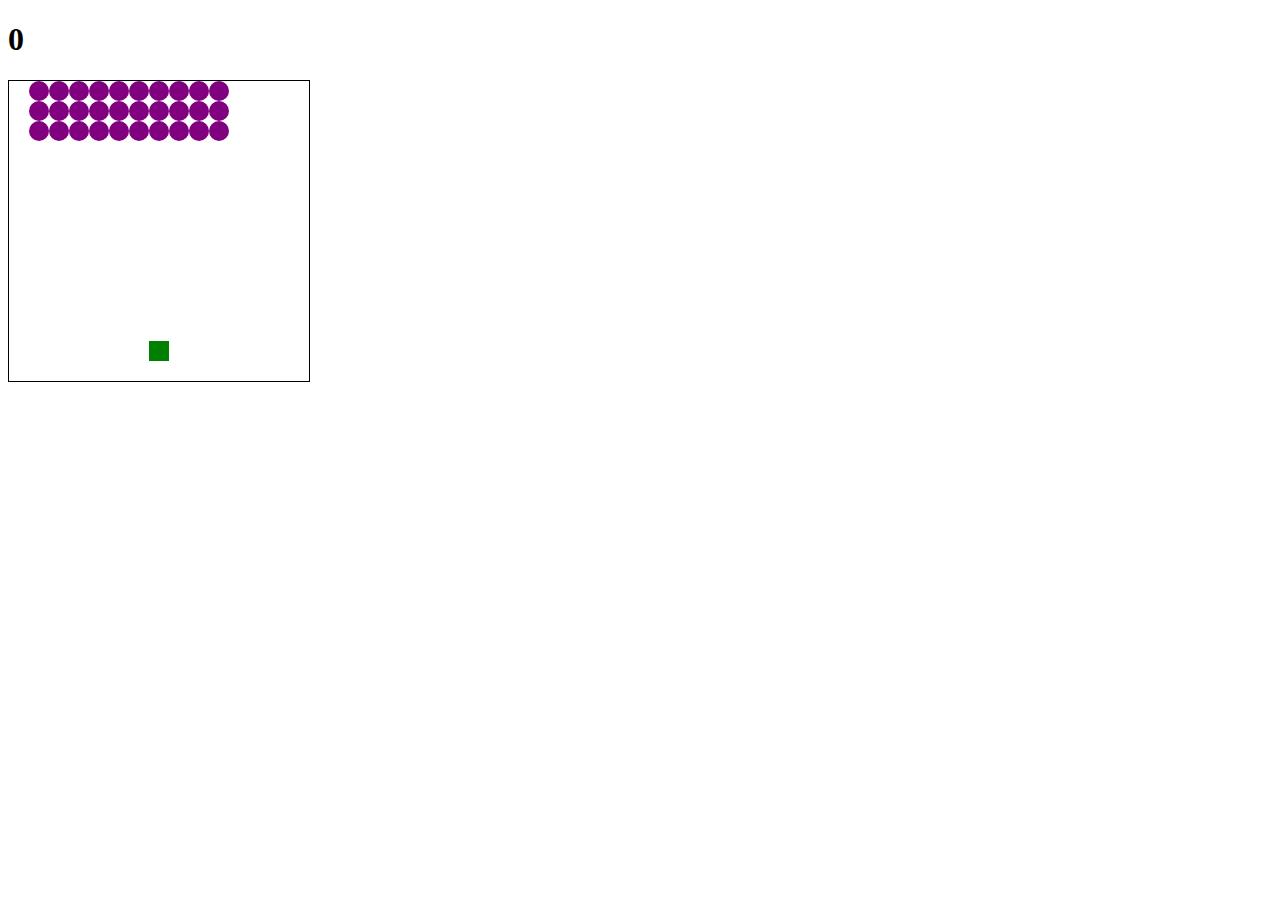
==== index.html @ f8ca1879 "Space Invaders (sin terminar)" ====
<!doctype html>

<html lang="en">
<head>
  <meta charset="utf-8">

  <title>Space Invaders</title>
  <link rel="stylesheet" href="style.css">

</head>
<body>
  <h1 class="results">0</h1>
  <div class="grid"></div>
  <script src="app.js"></script>
</body>
</html>
---- style.css ----
.grid {
	width: 300px;
	height: 300px;
	border: solid black 1px;
	display: flex;
	flex-wrap: wrap;
}

.grid div {
	width: 20px;
	height: 20px;
}

.invader {
	background-color: purple;
	border-radius: 10px;
}

.shooter {
	background-color: green;
}

.laser {
	background-color: orange;
}

.boom {
	background-color: red;
}
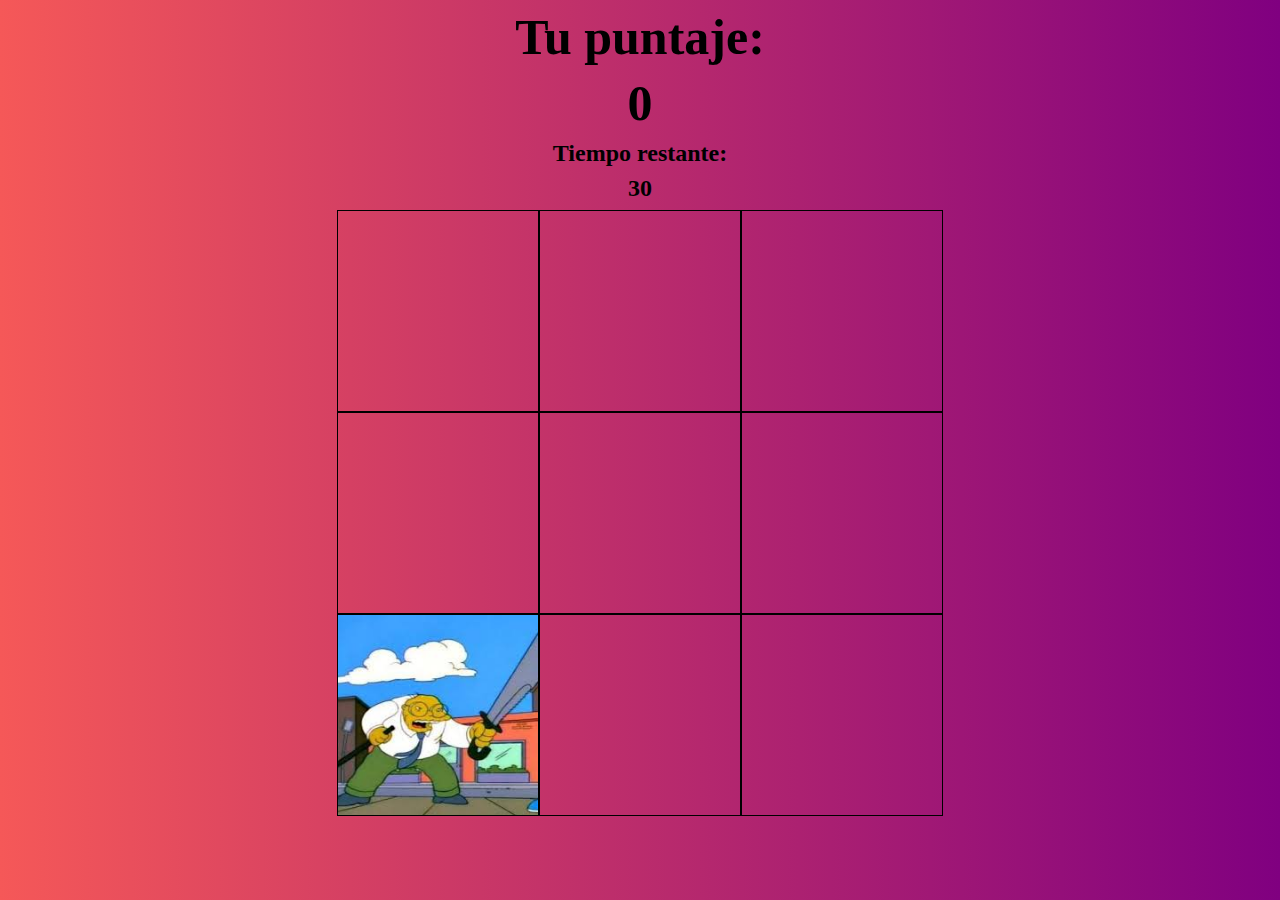
==== commit 1d7432c6: "Add files via upload" ====
--- a/index.html
+++ b/index.html
@@ -1,16 +1,33 @@
-<!doctype html>
-
-<html lang="en">
-<head>
-  <meta charset="utf-8">
-
-  <title>Space Invaders</title>
-  <link rel="stylesheet" href="style.css">
-
-</head>
-<body>
-  <h1 class="results">0</h1>
-  <div class="grid"></div>
-  <script src="app.js"></script>
-</body>
+<!DOCTYPE html>
+<html lang="en">
+<head>
+    <meta charset="UTF-8">
+    <meta http-equiv="X-UA-Compatible" content="IE=edge">
+    <meta name="viewport" content="width=device-width, initial-scale=1.0">
+    <link rel="stylesheet" href="style.css">
+    <title>Document</title>
+</head>
+<body>
+    
+    <h1>Tu puntaje:</h1>
+    <h1 id="puntos">0</h1>
+
+    <h2>Tiempo restante:</h2>
+    <h2 id="tiempo-restante">30</h2>
+    
+
+  <div class="grilla">
+    <div class="cuadrado" id="1"></div>
+    <div class="cuadrado" id="2"></div>
+    <div class="cuadrado" id="3"></div>
+    <div class="cuadrado" id="4"></div>
+    <div class="cuadrado" id="5"></div>
+    <div class="cuadrado" id="6"></div>
+    <div class="cuadrado" id="7"></div>
+    <div class="cuadrado" id="8"></div>
+    <div class="cuadrado" id="9"></div>
+  </div>
+
+  <script src="index.js"></script>
+</body>
 </html>--- a/style.css
+++ b/style.css
@@ -1,29 +1,34 @@
-.grid {
-	width: 300px;
-	height: 300px;
-	border: solid black 1px;
-	display: flex;
-	flex-wrap: wrap;
-}
-
-.grid div {
-	width: 20px;
-	height: 20px;
-}
-
-.invader {
-	background-color: purple;
-	border-radius: 10px;
-}
-
-.shooter {
-	background-color: green;
-}
-
-.laser {
-	background-color: orange;
-}
-
-.boom {
-	background-color: red;
+.grilla {
+	display:grid;
+    grid-template-columns: repeat(3, 0fr);
+    justify-content: center;
+}
+
+.cuadrado {
+	height: 200px;
+	width: 200px;
+	border: solid black 1px;
+}
+
+.topo {
+	background-image: url("topo.jfif");
+	background-size: cover;
+}
+
+h1{
+    text-align: center;
+    font-size: 50px;
+    margin-top: 0.5rem;
+    margin-bottom: 0.5REM;
+}
+
+h2{
+    text-align: center;
+    margin-top: 0.5rem;
+    margin-bottom: 0.5REM;
+}
+
+body{
+    background: linear-gradient(to right, rgb(245, 88, 88),purple);
+    user-select: none;
 }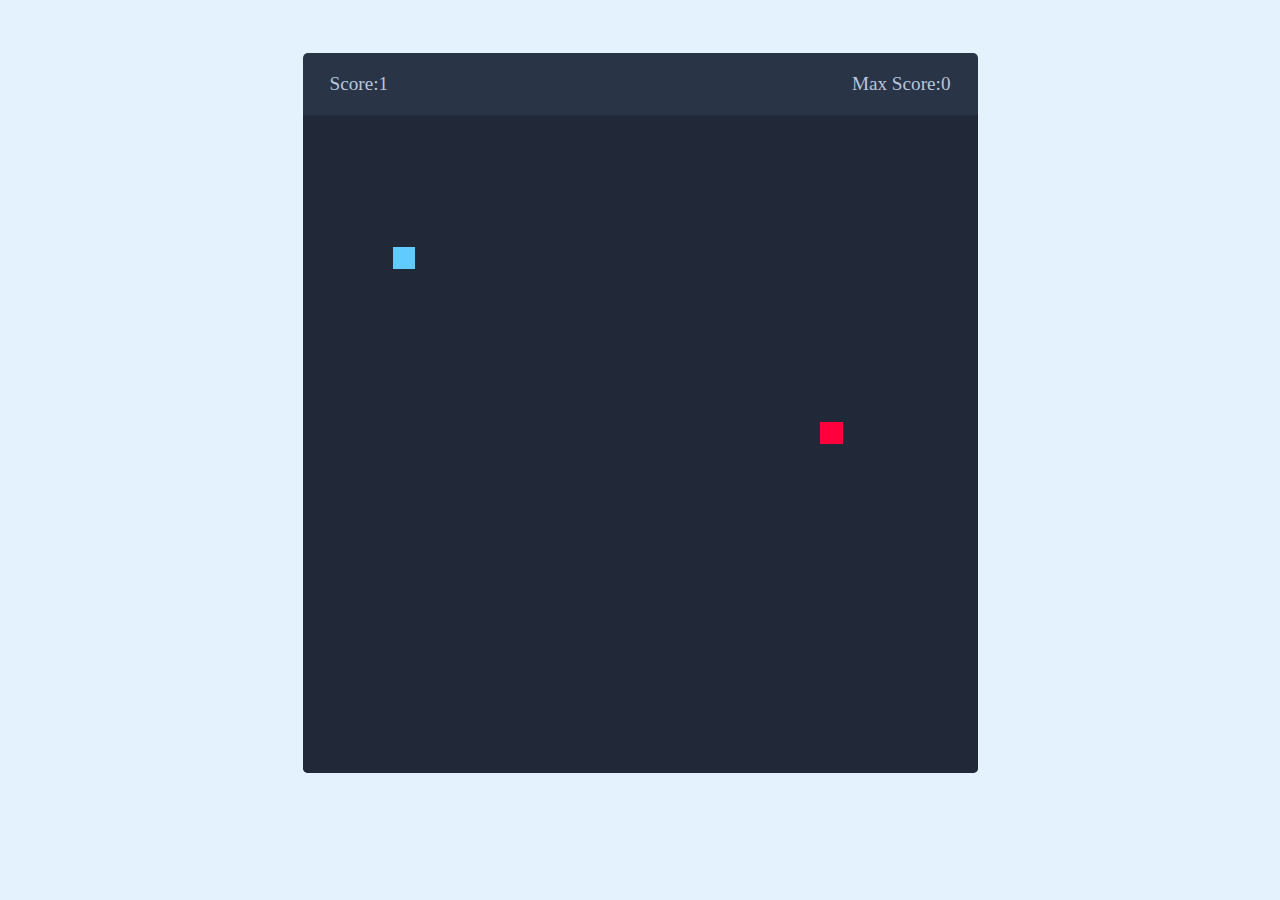
==== commit a2198a9a: "Add files via upload" ====
--- a/index.html
+++ b/index.html
@@ -4,30 +4,20 @@
     <meta charset="UTF-8">
     <meta http-equiv="X-UA-Compatible" content="IE=edge">
     <meta name="viewport" content="width=device-width, initial-scale=1.0">
-    <link rel="stylesheet" href="style.css">
-    <title>Document</title>
+    <link rel="stylesheet" href="estilo.css">
+    <title>Viborita</title>
 </head>
 <body>
+    <div class="wrapper">
+        <div class="detalles-juego">
+            <div class="puntaje">Score:1</div>
+            <div class="max-puntaje">Max Score:0 </div>
+        </div>
+        <div class="tablero"></div>
+    </div>
     
-    <h1>Tu puntaje:</h1>
-    <h1 id="puntos">0</h1>
-
-    <h2>Tiempo restante:</h2>
-    <h2 id="tiempo-restante">30</h2>
     
-
-  <div class="grilla">
-    <div class="cuadrado" id="1"></div>
-    <div class="cuadrado" id="2"></div>
-    <div class="cuadrado" id="3"></div>
-    <div class="cuadrado" id="4"></div>
-    <div class="cuadrado" id="5"></div>
-    <div class="cuadrado" id="6"></div>
-    <div class="cuadrado" id="7"></div>
-    <div class="cuadrado" id="8"></div>
-    <div class="cuadrado" id="9"></div>
-  </div>
-
-  <script src="index.js"></script>
+    
+    <script src="juego.js"></script>
 </body>
 </html>--- a/estilo.css
+++ b/estilo.css
@@ -0,0 +1,43 @@
+reestart{ 
+    margin: 0;
+    padding: 0;
+    box-sizing: border-box;
+    font-family: sans-serif;
+}
+.wrapper {
+    width: 75vmin;
+    height: 80vmin;
+    display: flex;
+    flex-direction: column;
+    overflow: hidden;
+    border-radius: 5px;
+    background-color: #293447;
+}  
+.detalles-juego{
+    color:#b8c6dc;
+    font-size: 1.2rem;
+    font-weight: 500;
+    padding: 20px 27px;
+    display: flex;
+    justify-content: space-between;
+}
+body{
+    display: flex;
+    align-items: center;
+    justify-content: center;
+    min-height: 90vh;
+    background: #e3f2fd;
+}
+.tablero{
+    width: 100%;
+    height: 100%;
+    background: #212837;
+    display: grid;
+    grid-template:repeat(30 , 1fr) / repeat(30 , 1fr);
+}
+.tablero .comida{
+    background: #ff003d;
+}
+.tablero .vibora{
+    background: #60cbff;
+}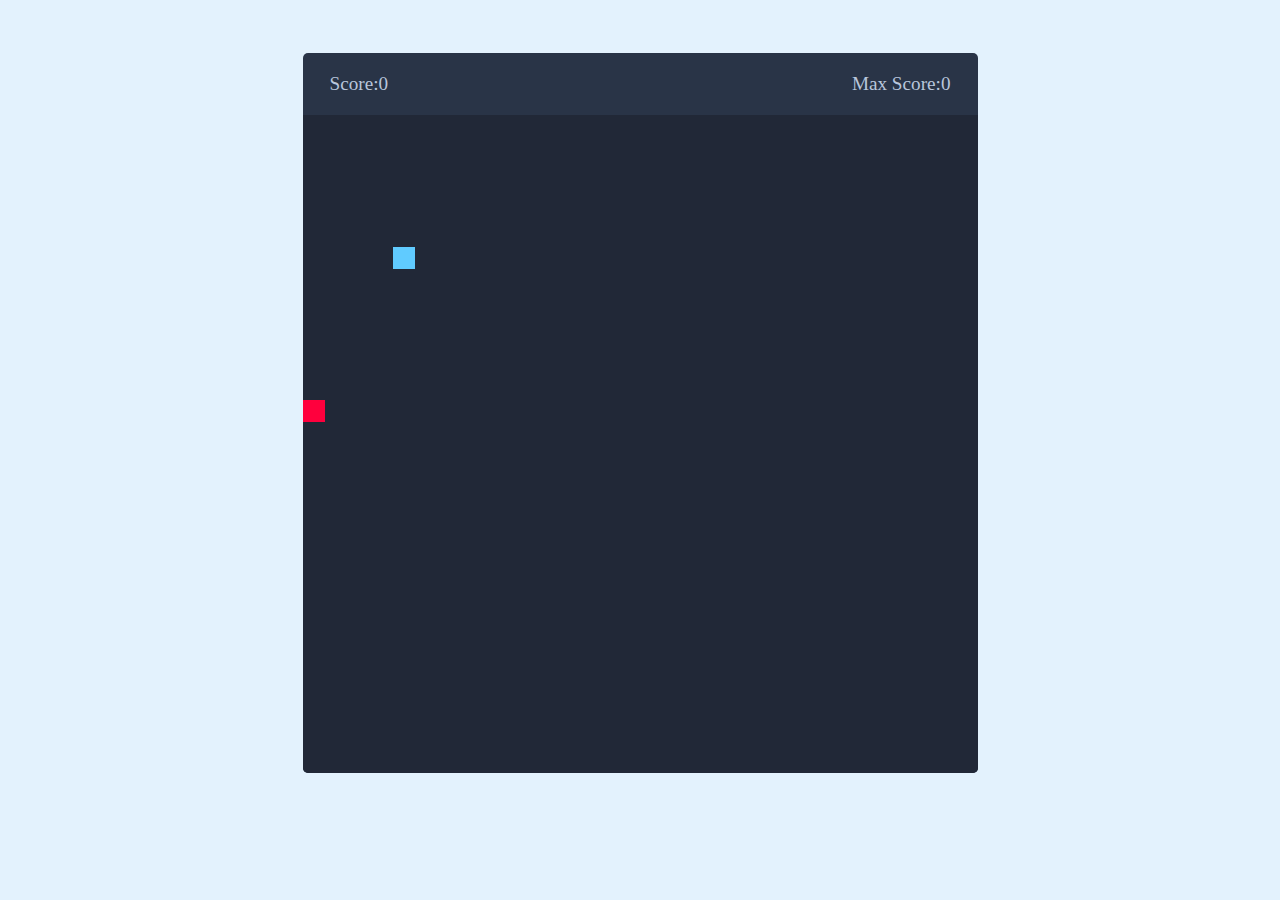
==== commit a7ef1263: "Add files via upload" ====
--- a/index.html
+++ b/index.html
@@ -10,7 +10,7 @@
 <body>
     <div class="wrapper">
         <div class="detalles-juego">
-            <div class="puntaje">Score:1</div>
+            <div class="puntaje">Score:0</div>
             <div class="max-puntaje">Max Score:0 </div>
         </div>
         <div class="tablero"></div>
